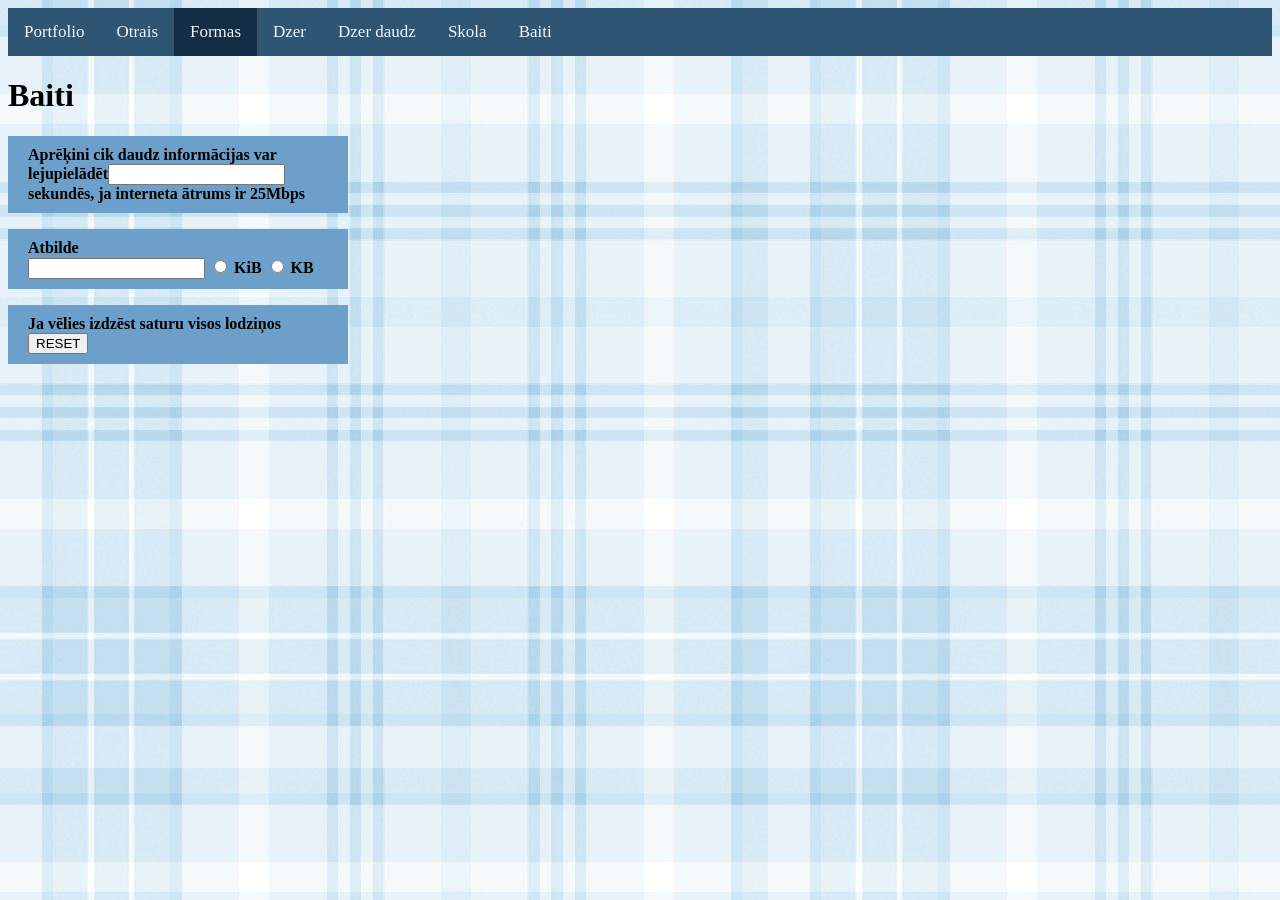
==== baiti.html @ ca2e6e8e "a" ====
<!DOCTYPE html>
<!--
Click nbfs://nbhost/SystemFileSystem/Templates/Licenses/license-default.txt to change this license
Click nbfs://nbhost/SystemFileSystem/Templates/Other/html.html to edit this template
-->
<html>
    <head>
        <title>Datorika!</title>
        <link rel="stylesheet" href="style.css">
        <meta charset="UTF-8">
        <meta name="viewport" content="width=device-width, initial-scale=1.0">
    </head>
    <body>
        <div id="navbar">
            <a href="index.html">Portfolio</a>
            <a href="otrais.html">Otrais</a>
            <a class = "active" href="formas.html">Formas</a>
            <a href="dzer.html">Dzer</a>
            <a href="dzerdaudz.html">Dzer daudz</a>
            <a href="skola.html">Skola</a>
            <a href="baiti.html">Baiti</a>
        </div>
        <div>
            <h1>Baiti</h1>
        </div>
        
        <form>
          <div> <p>Aprēķini cik daudz informācijas
            var lejupielādēt<input type="text" name="sk1"> sekundēs,
        ja interneta ātrums ir 25Mbps</p></div>
          <div>
            <p>
                Atbilde <br>
            <input name="rez">
            <input type="radio" value="KiB" name="KiB" onclick="rez.value=25/8*sk1.value*976.5625"> <span>KiB</span>
            <input type="radio" value="KB" name="KB" onclick="rez.value=25/8*sk1.value*1000"> <span>KB</span>
            </p>
          </div>

        <div><p> Ja vēlies izdzēst saturu visos lodziņos
            <input value="RESET" type="reset">
        </p></div>
    </form>


    </body>
</html>
---- style.css ----
body{
    background-image: url("background1.jpg");
    background-color:#cccccc;
}
h1 {
    font-family:'Times New Roman', Times, serif;
    size: 28px;
}
h2{
    background-color:rgb(47, 85, 116);
    font-family: 'Times New Roman', Times, serif;
    size: 18px;
    color:aliceblue;
    padding: 10px 20px;
}
.bildes {
    padding: 10px 20px;
}
p{
    width: 300px;
    padding: 10px 20px;
    background-color:rgb(108, 159, 201);
    font-weight:bold;
    size:16px;
}
a:link{
    color:aliceblue;
}
a:hover{
    color:rgb(180, 213, 255);
}
#navbar {
  position: sticky;
  top: 0;
  overflow: hidden;
  background-color: rgb(47, 85, 116);
}

#navbar a {
  float: left;
  display: block;
  color: aliceblue;
  text-align: center;
  padding: 14px 16px;
  text-decoration: none;
  font-size: 17px;
  font-family:'Times New Roman', Times, serif;
}

#navbar a:hover {
  background-color: rgb(180, 213, 255);
  color: black;
}
#navbar a.active{
    background-color:rgb(18, 45, 68);
}
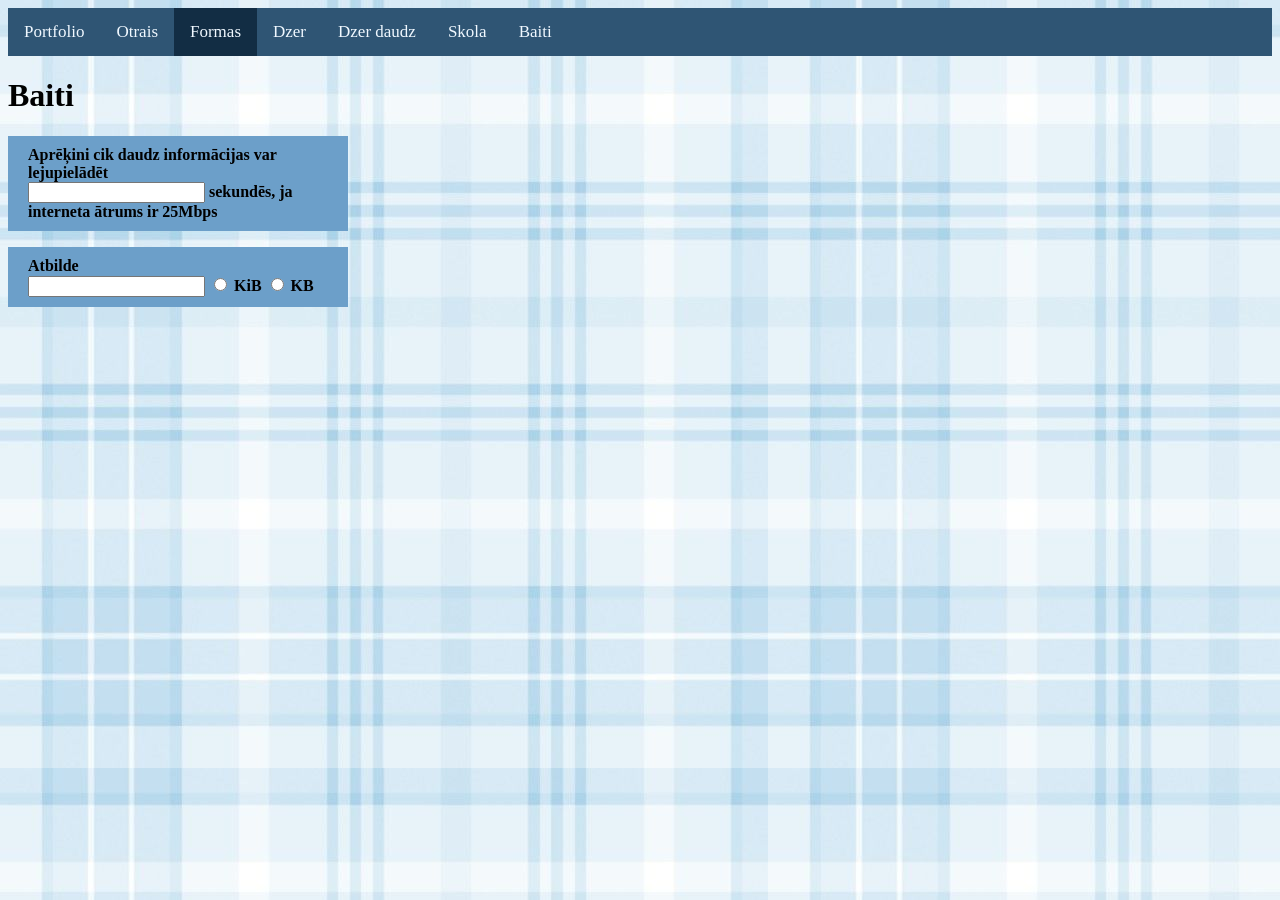
==== commit a3bc5fc0: "a" ====
--- a/baiti.html
+++ b/baiti.html
@@ -26,7 +26,7 @@
         
         <form>
           <div> <p>Aprēķini cik daudz informācijas
-            var lejupielādēt<input type="text" name="sk1"> sekundēs,
+            var lejupielādēt <br> <input type="text" name="sk1" onclick="reset"> sekundēs,
         ja interneta ātrums ir 25Mbps</p></div>
           <div>
             <p>
@@ -36,10 +36,6 @@
             <input type="radio" value="KB" name="KB" onclick="rez.value=25/8*sk1.value*1000"> <span>KB</span>
             </p>
           </div>
-
-        <div><p> Ja vēlies izdzēst saturu visos lodziņos
-            <input value="RESET" type="reset">
-        </p></div>
     </form>
 
 
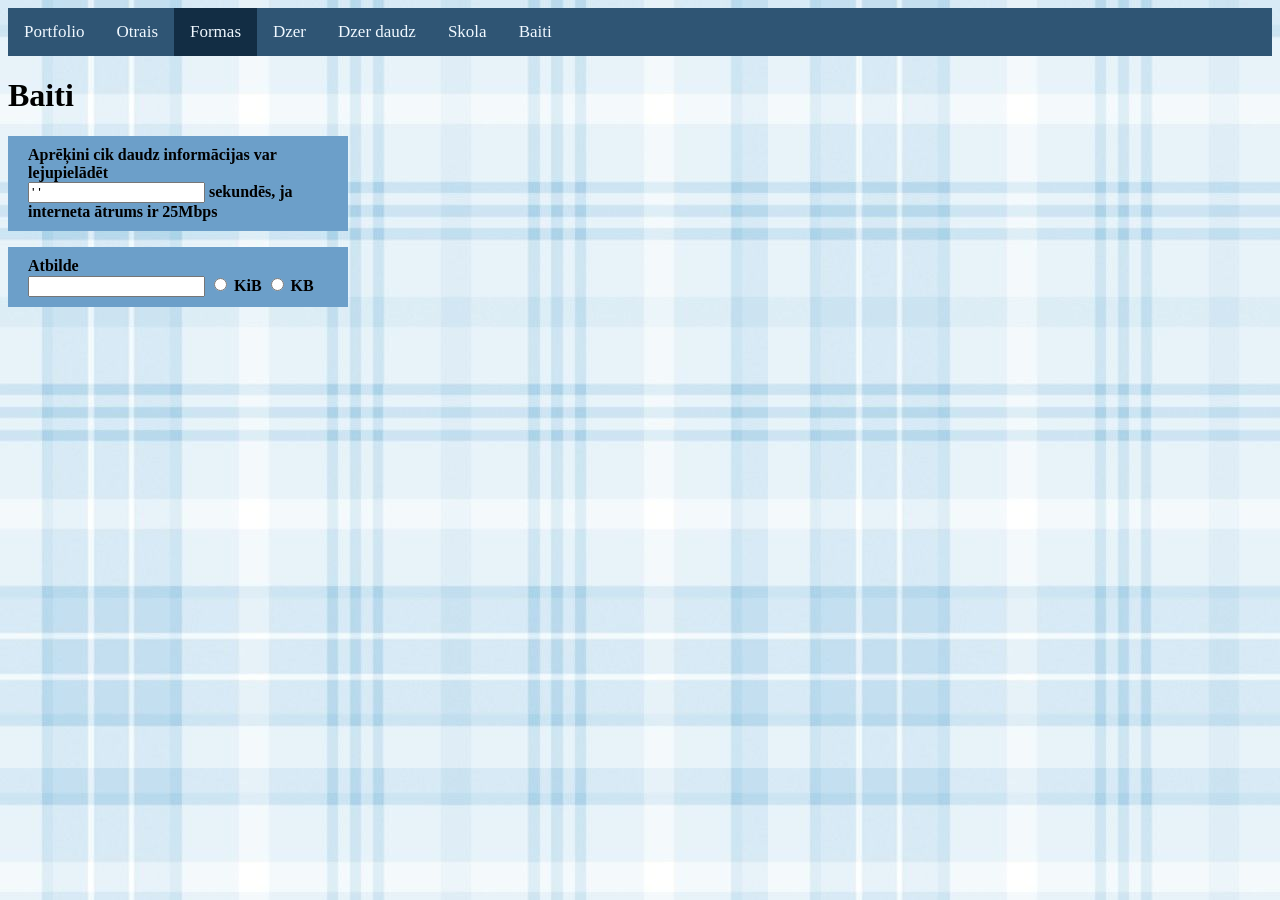
==== commit 9ee95124: "a" ====
--- a/baiti.html
+++ b/baiti.html
@@ -26,7 +26,7 @@
         
         <form>
           <div> <p>Aprēķini cik daudz informācijas
-            var lejupielādēt <br> <input type="text" name="sk1" onclick="reset"> sekundēs,
+            var lejupielādēt <br> <input type="text" name="sk1" onfocus="this.value=''" value="' '" > sekundēs,
         ja interneta ātrums ir 25Mbps</p></div>
           <div>
             <p>
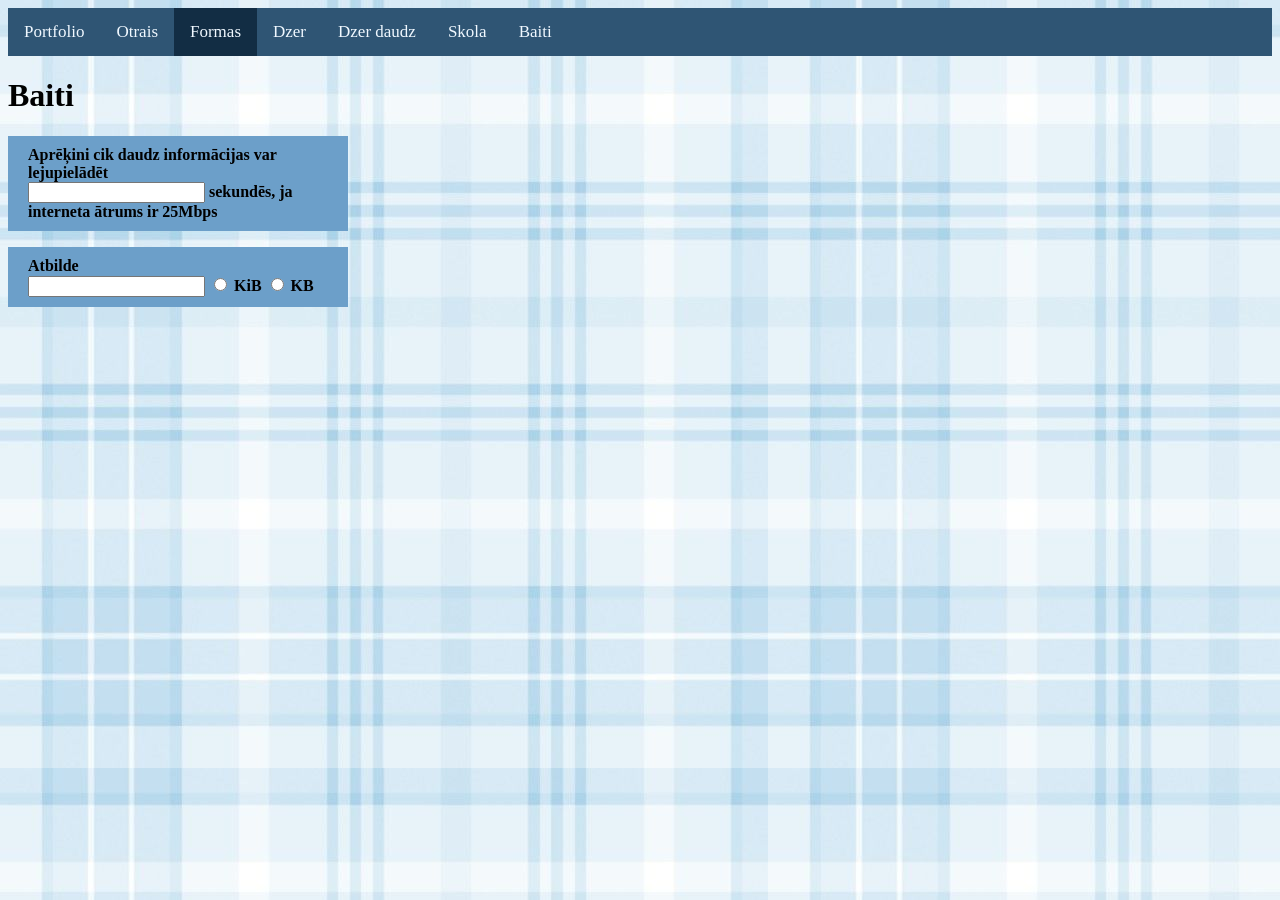
==== commit 9ecc11a1: "a" ====
--- a/baiti.html
+++ b/baiti.html
@@ -26,7 +26,7 @@
         
         <form>
           <div> <p>Aprēķini cik daudz informācijas
-            var lejupielādēt <br> <input type="text" name="sk1" onfocus="this.value=''" value="' '" > sekundēs,
+            var lejupielādēt <br> <input type="text" name="sk1" onfocus="this.value=''" value=" " > sekundēs,
         ja interneta ātrums ir 25Mbps</p></div>
           <div>
             <p>
